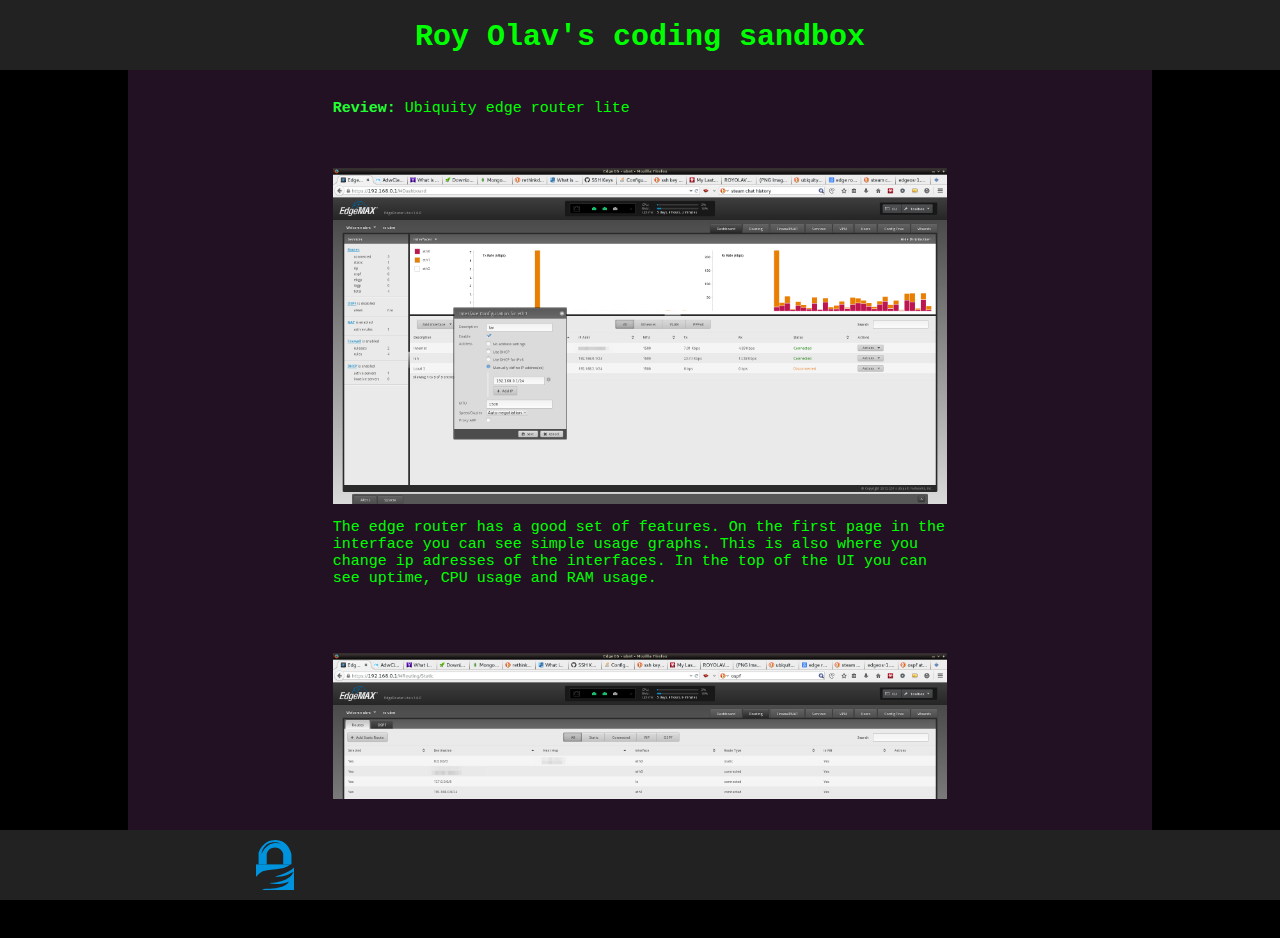
==== index.html @ d035870f "styling" ====
<html>
    <head>
        <link rel='stylesheet' type='text/css' href='style.css' />
        <title>
            ROYOLAV.net
        </title>
    </head>
    <body>
        <div id='outer'>
            <div id='top'>
                <h1>Roy Olav's coding sandbox</h1>
            </div>
        <div id='inner'>
            <div id='page'>
                <div class='post'>
                    <h><b>Review:</b> Ubiquity edge router lite</h></br></br></br></br>
                        <a href='images/edgeos/edgeos-1.png'>
                            <img src='images/edgeos/edgeos-1.png' width = 100%>
                        </img>
                    </a>
                        
                    <p>The edge router has a good set of features. On the first page in the 
                    interface
                    you can see simple usage graphs. This is also where you change ip 
                    adresses of 
                    the interfaces. In the top of the UI you can see uptime, CPU usage and 
                    RAM 
                    usage.
                    </p></br></br></br>
                        <a href='images/edgeos/edgeos-2.png'>
                            <img src='images/edgeos/edgeos-2.png' width = 100%>
                        </img>
                    </a>
                
                    <p>
                        In the next tab you can set up static routes and configure OSPF.
                    </p></br></br></br>
                        <a href='images/edgeos/edgeos-3.png'>
                            <img src='images/edgeos/edgeos-3.png' width = 100%>
                        </img>
                    </a>
                    <p>Simple port forwarding.</p></br></br></br>
                
                        <a href='images/edgeos/edgeos-4.png'>
                            <img src='images/edgeos/edgeos-4.png' width = 100%>
                        </img>
                    </a>
                    <p>The edge router lite has a quite advanced firewall UI.
                    In addition to setting access based on ip address and port you can filter
                    based on port state. Under the hood the router uses iptables, which you 
                    can 
                    acces with the CLI.</p></br></br></br>
                        <a href='images/edgeos/edgeos-5.png'>
                            <img src='images/edgeos/edgeos-5.png' width = 100%>
                        </img>
                    </a>
                
                    <p>The router can be very difficult to set up if you dont know what you 
                    are 
                    doing. One great example of that is the NAT. The image shows a simple
                    NAT configuration that works. You can choose to use the configuration 
                    wizard
                    to set up the router for you. But remember. It will <b>wipe all settings
                    </b> 
                    on the router.</p>
                    <br><br><br><br>
                        <a href='images/edgeos/edgeos-6.png'>
                            <img src='images/edgeos/edgeos-6.png' width = 100%>
                        </img>
                    </a>    
                
                    <p>The built-in DHCP-server in the router is easy to set up. You can 
                    easily
                    look up dhcp leases.</p>
                 
                    <br><br><br><br>
                        <a href='images/edgeos/edgeos-7.png'>
                            <img src='images/edgeos/edgeos-7.png' width = 100%>
                        </img>
                    </a>                
                 
                 
                    <p>Dynamic dns is easy to set up on this router, but I think it would be 
                    nice 
                    to be able to add other providers in the gui. I think TomatoUSB's ddns 
                    client 
                    is doing this the right way.
                    <br><br>
                    I would think you can make your own ddns client update script through
                    <a href='http://vyos.net/wiki/Task_schedulertask'>Task Scheduler</a>.
                    I havent tried 
                    this myself though, but I think it would work.
                    </p>
                 
                    <br><br><br><br>
                        <a href='images/edgeos/edgeos-8.png'>
                            <img src='images/edgeos/edgeos-8.png' width = 100%>
                        </img>
                    </a>
                    <p>You can have multiple users on the router. I think this is a nice 
                    feature, 
                    but without the 
                    possibility to have difrent access rights per user, I dont see how this 
                    would 
                    help me very far. I dont 
                    wont to give out admin rights. The operator user-mode is read-only.</p>
                
                    <b>Verdict</b>
                    <br>
                    <p>
                    The router is fast, and I love the feel of the router. I would have loved 
                    the 
                    posibility to add custom 
                    ddns updates easily, and more advanced user management. It is Difficult 
                    to 
                    set up the first time, and i 
                    would not recomend it to anyone without prior experience with networking. 
                    You 
                    cant set up IPv6 DHCP-PD  
                    in the GUI, which is a really basic feature.<br><br>All over i would 
                    recomend 
                    it, but only if you know 
                    what you are doing and dont need built-in WIFI.</p>
                    <br><br>
                    <img src='images/dice/5.svg' id='dice'></img>
                
                 
                </div>
                <div class='post'>
                    Second Post
                </div>
            </div> <!--page end-->
          </div> <!--inner end-->  
        </div> <!--outer end-->
        
        
        <div id='bottom'>
            <a href='gpg.asc'>
                <img class='b-img' src='images/gpg.svg'>
                </img>
            </a>
        </div><!--bottom end-->
    </body>
</html>
---- style.css ----
body{
    background-color: #000;
    padding: 0;
    margin: 0;
    overflow: hidden;
    font: 15px Monospace;
    color: #0f0;
}

#top{
    height: 50px;
    background-color: #222;
    overflow: hidden;
    width: 100%;
    padding-bottom: 20px;
}
#outer{
    overflow: none;
    height: 90%;
    padding-bottom: 10%;
    }
#inner{
    height: 90%;
    background-color:#212;
    padding-bottom: 100px;
    width: 80%;
    margin-left: auto;
    margin-right: auto;
    }
#page{
    overflow:auto;
    width: 100%;
    height: 100%;
    margin-top: 0px;
    background-color:#212;
    color: #00ff00;
    z-index: 200;
}

 
h1{
    font-size: 30px;
    text-align: center;
    color: #0f0;
}
.post{
    padding-top: 2em;
    margin-left: 20%;
    margin-right: 20%;
}

#bottom{
    position: absolute;
    z-index: 300;
    height: 50px;
    width: 60%;
    bottom: 0px;
    background-color: #222;
    padding-left: 20%;
    padding-right: 20%;
    padding-top: 10px;
    padding-bottom: 10px;
}
#space{
    overflow: none;
    height: 0px;
    background-color: #222;
    }
.b-img{
    height: 100%;
    margin-left: auto;
    margin-right: auto;
    width: auto;
}

a{
    color: #00aa00;
    }
b{
    color: #22ff33;
    }
    
#dice{
    width: 50px;
    height: 50px;
    position: relative;
    float: right;
    }
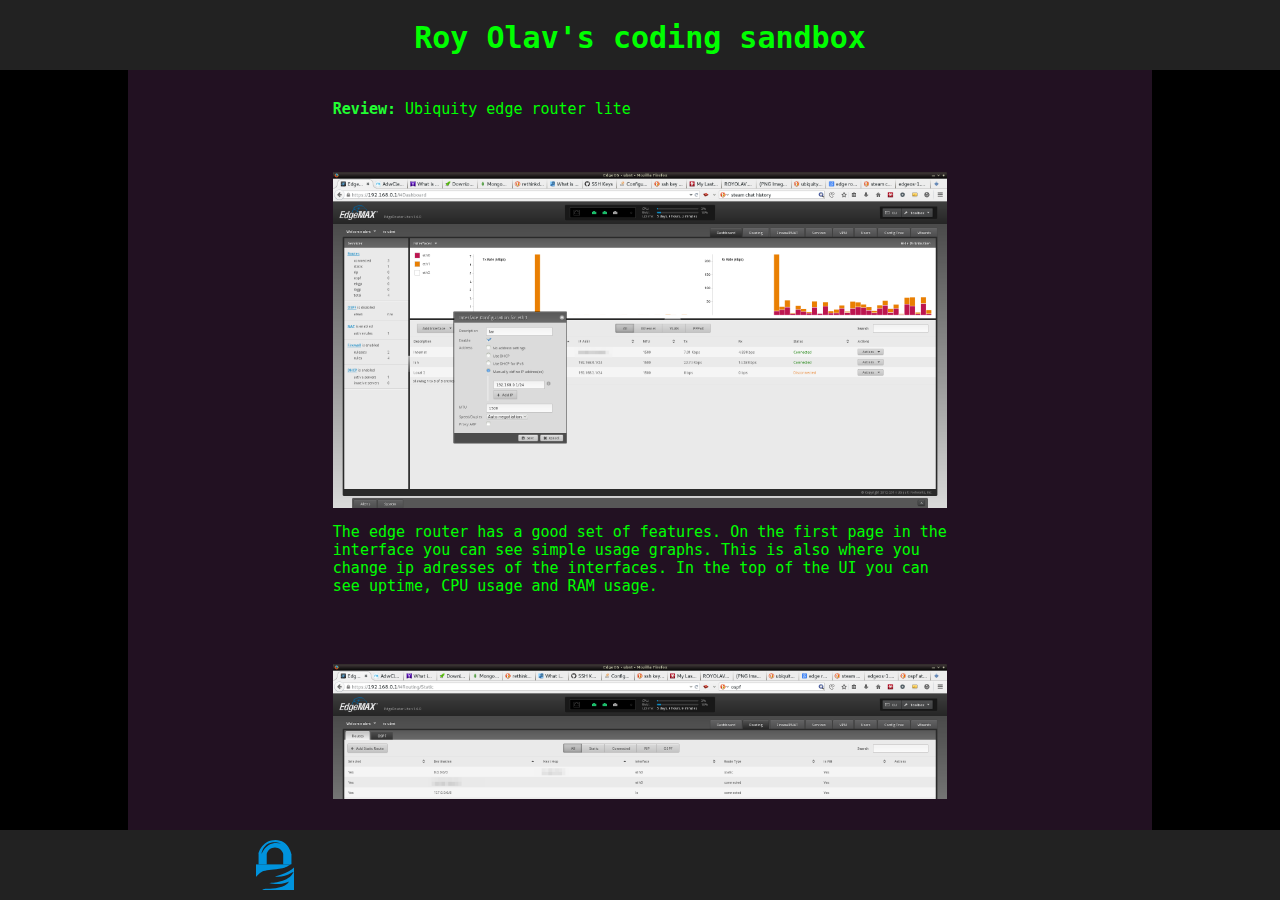
==== commit 20d3d065: "styling" ====
--- a/index.html
+++ b/index.html
@@ -132,7 +132,7 @@
             </div> <!--page end-->
           </div> <!--inner end-->  
         </div> <!--outer end-->
-        
+        <div id='space'></div>
         
         <div id='bottom'>
             <a href='gpg.asc'>
--- a/style.css
+++ b/style.css
@@ -17,8 +17,13 @@
 #outer{
     overflow: none;
     height: 90%;
-    padding-bottom: 10%;
     }
+    
+#space{
+    height: 10%;
+    margin-bottom: -70px;
+    }
+    
 #inner{
     height: 90%;
     background-color:#212;
@@ -49,23 +54,18 @@
     margin-right: 20%;
 }
 
+
+
 #bottom{
-    position: absolute;
     z-index: 300;
     height: 50px;
     width: 60%;
-    bottom: 0px;
     background-color: #222;
     padding-left: 20%;
     padding-right: 20%;
     padding-top: 10px;
     padding-bottom: 10px;
 }
-#space{
-    overflow: none;
-    height: 0px;
-    background-color: #222;
-    }
 .b-img{
     height: 100%;
     margin-left: auto;
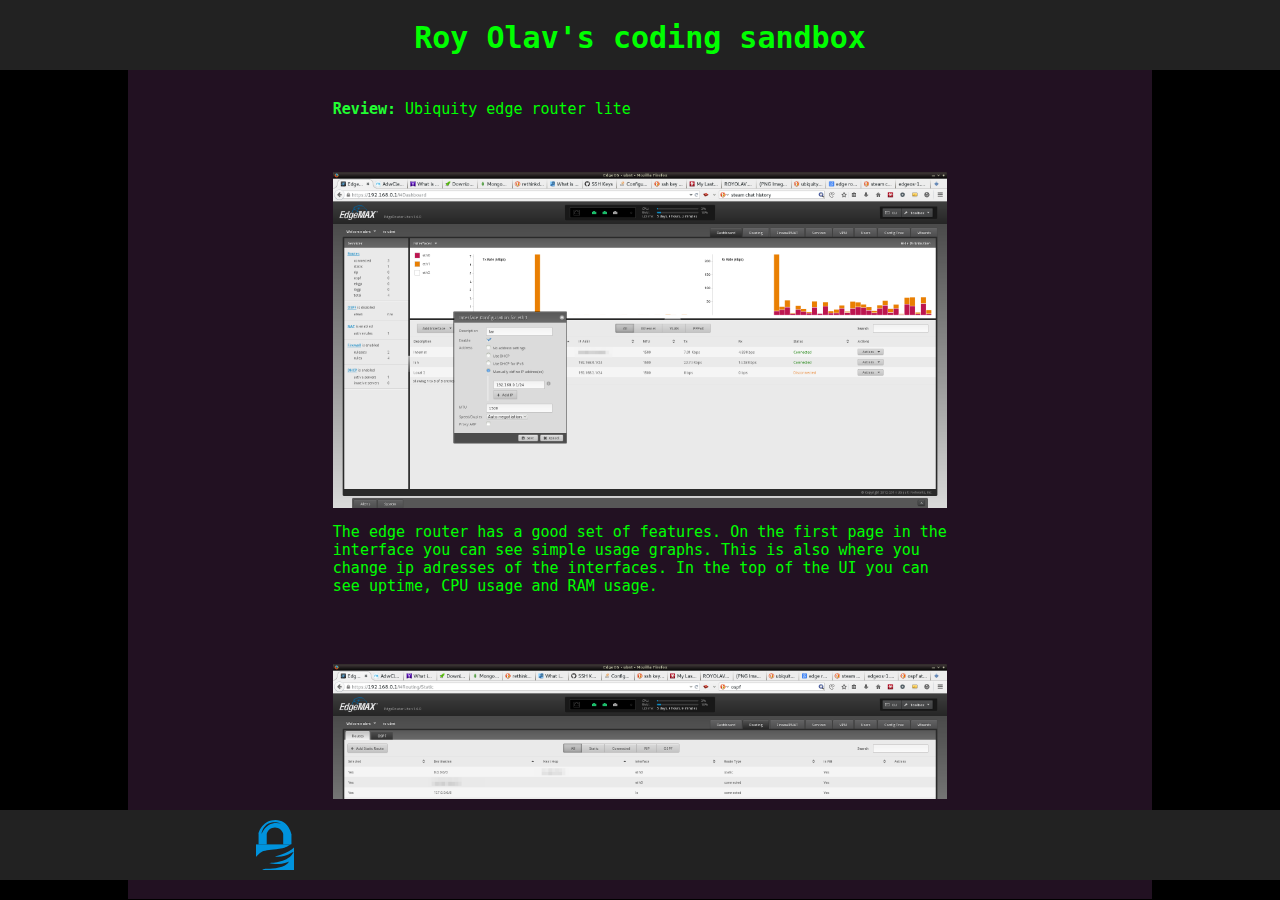
==== commit 07898801: "styling" ====
--- a/index.html
+++ b/index.html
@@ -132,7 +132,7 @@
             </div> <!--page end-->
           </div> <!--inner end-->  
         </div> <!--outer end-->
-        <div id='space'></div>
+        <!--<div id='space'></div>-->
         
         <div id='bottom'>
             <a href='gpg.asc'>
--- a/style.css
+++ b/style.css
@@ -60,6 +60,7 @@
     z-index: 300;
     height: 50px;
     width: 60%;
+    bottom: 0px;
     background-color: #222;
     padding-left: 20%;
     padding-right: 20%;
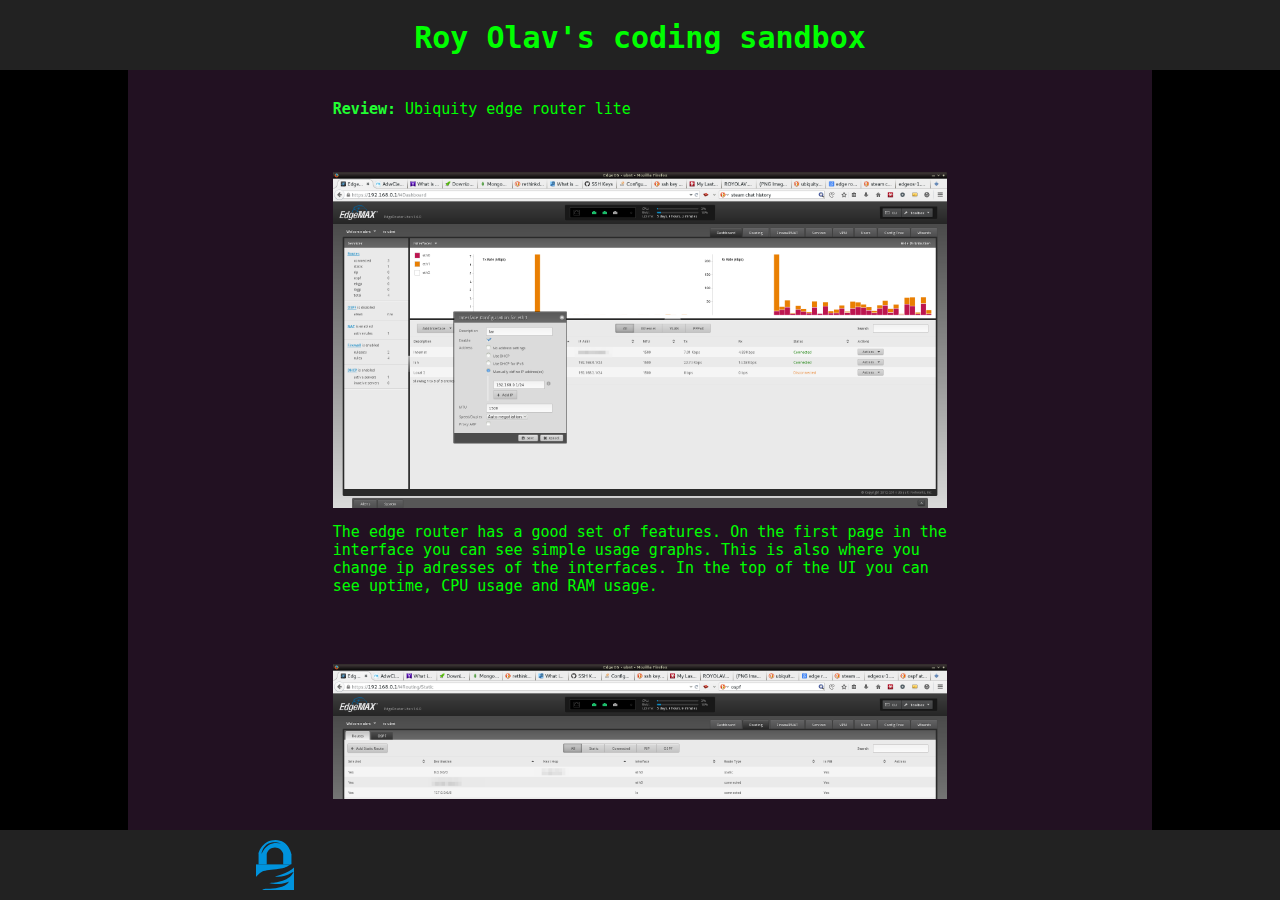
==== commit c426e890: "styling" ====
--- a/index.html
+++ b/index.html
@@ -6,6 +6,9 @@
         </title>
     </head>
     <body>
+        <div id='left'></div>
+        <div id='right'></div>
+    
         <div id='outer'>
             <div id='top'>
                 <h1>Roy Olav's coding sandbox</h1>
--- a/style.css
+++ b/style.css
@@ -1,12 +1,27 @@
 body{
-    background-color: #000;
+    background-color: #212;
     padding: 0;
     margin: 0;
     overflow: hidden;
     font: 15px Monospace;
     color: #0f0;
 }
-
+#left{
+    position: absolute;
+    left: 0px;
+    width: 10%;
+    height: 100%;
+    background-color: #000;
+    z-index: 20;
+    }
+#right{
+    position: absolute;
+    right: 0px;
+    width: 10%;
+    height: 100%;
+    background-color: #000;
+    z-index: 20;
+    }
 #top{
     height: 50px;
     background-color: #222;
@@ -15,19 +30,17 @@
     padding-bottom: 20px;
 }
 #outer{
+    position: absolute;
     overflow: none;
     height: 90%;
+    width: 100%;
+    z-index: 30;
     }
-    
-#space{
-    height: 10%;
-    margin-bottom: -70px;
-    }
-    
+
 #inner{
     height: 90%;
     background-color:#212;
-    padding-bottom: 100px;
+    padding-bottom: 50px;
     width: 80%;
     margin-left: auto;
     margin-right: auto;
@@ -57,15 +70,16 @@
 
 
 #bottom{
-    z-index: 300;
+    position: absolute;
+    z-index: 30;
     height: 50px;
     width: 60%;
     bottom: 0px;
     background-color: #222;
     padding-left: 20%;
     padding-right: 20%;
+    padding-bottom: 10px;
     padding-top: 10px;
-    padding-bottom: 10px;
 }
 .b-img{
     height: 100%;
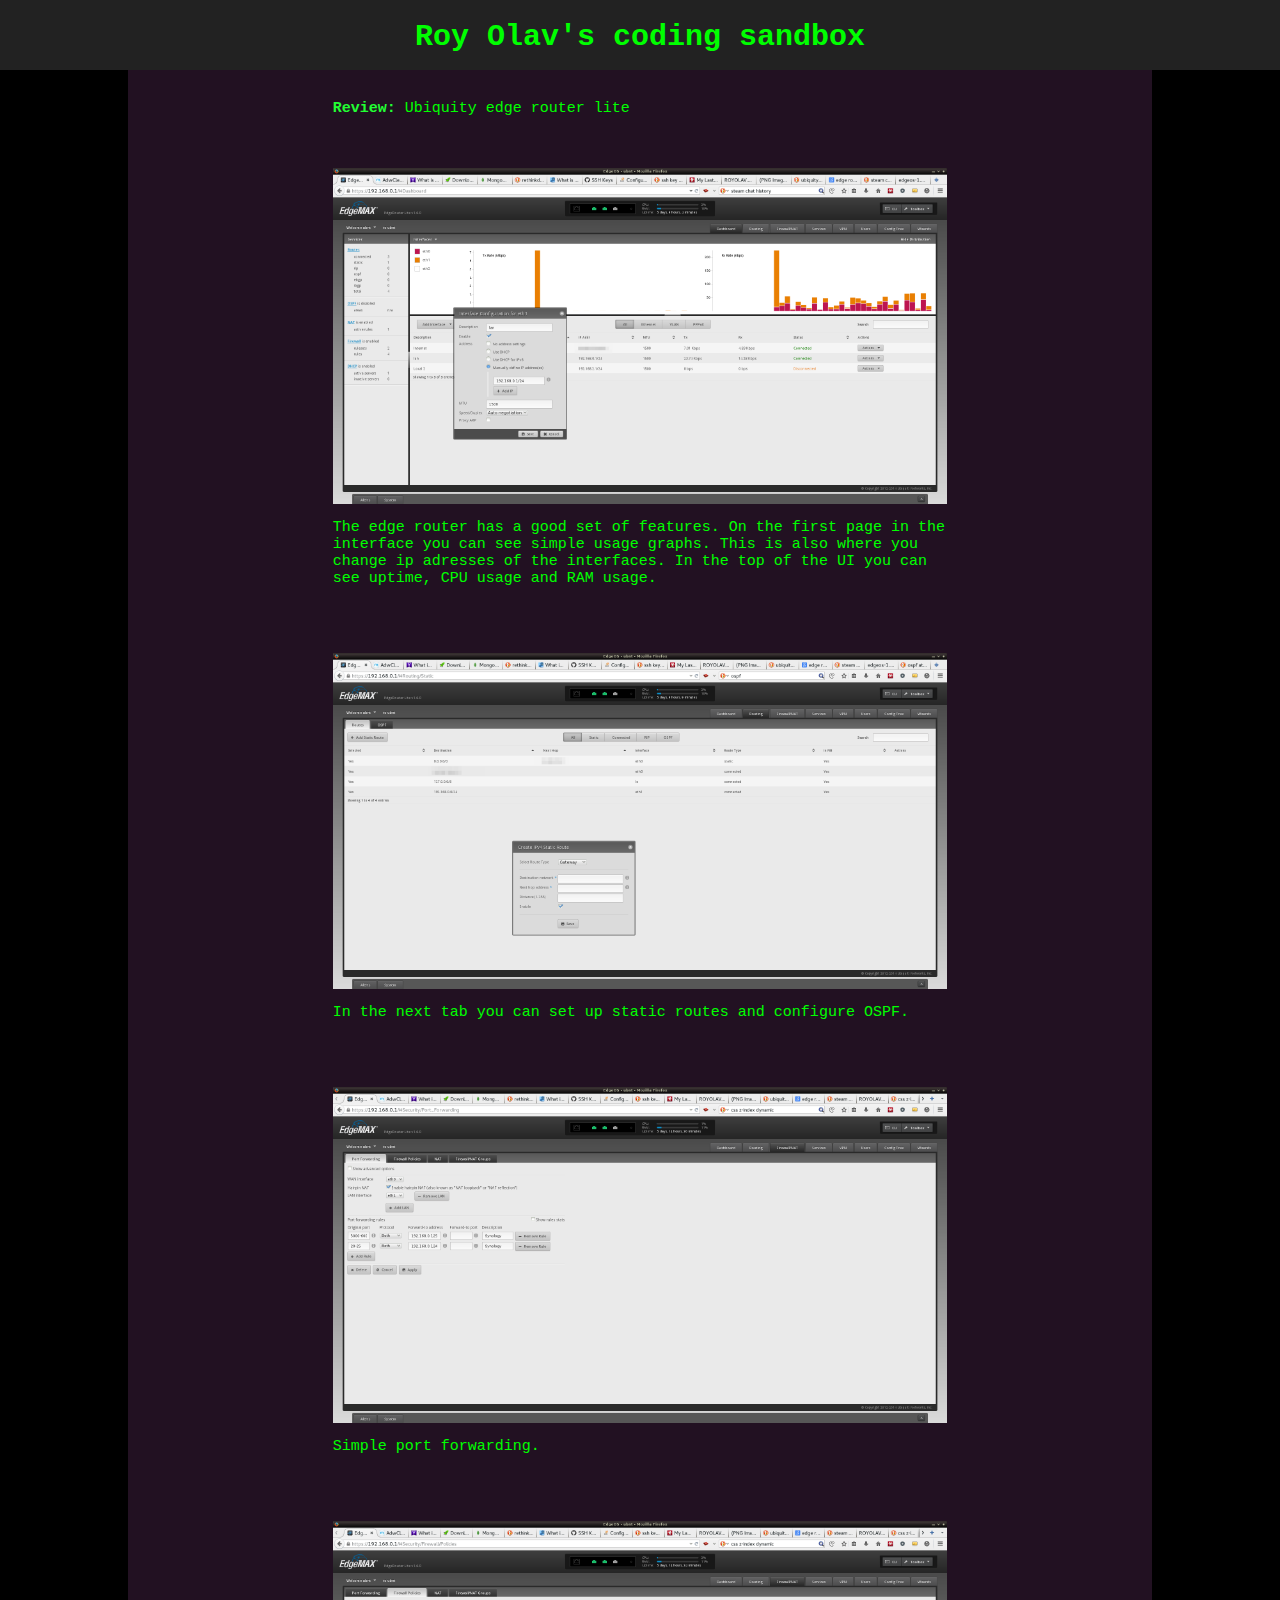
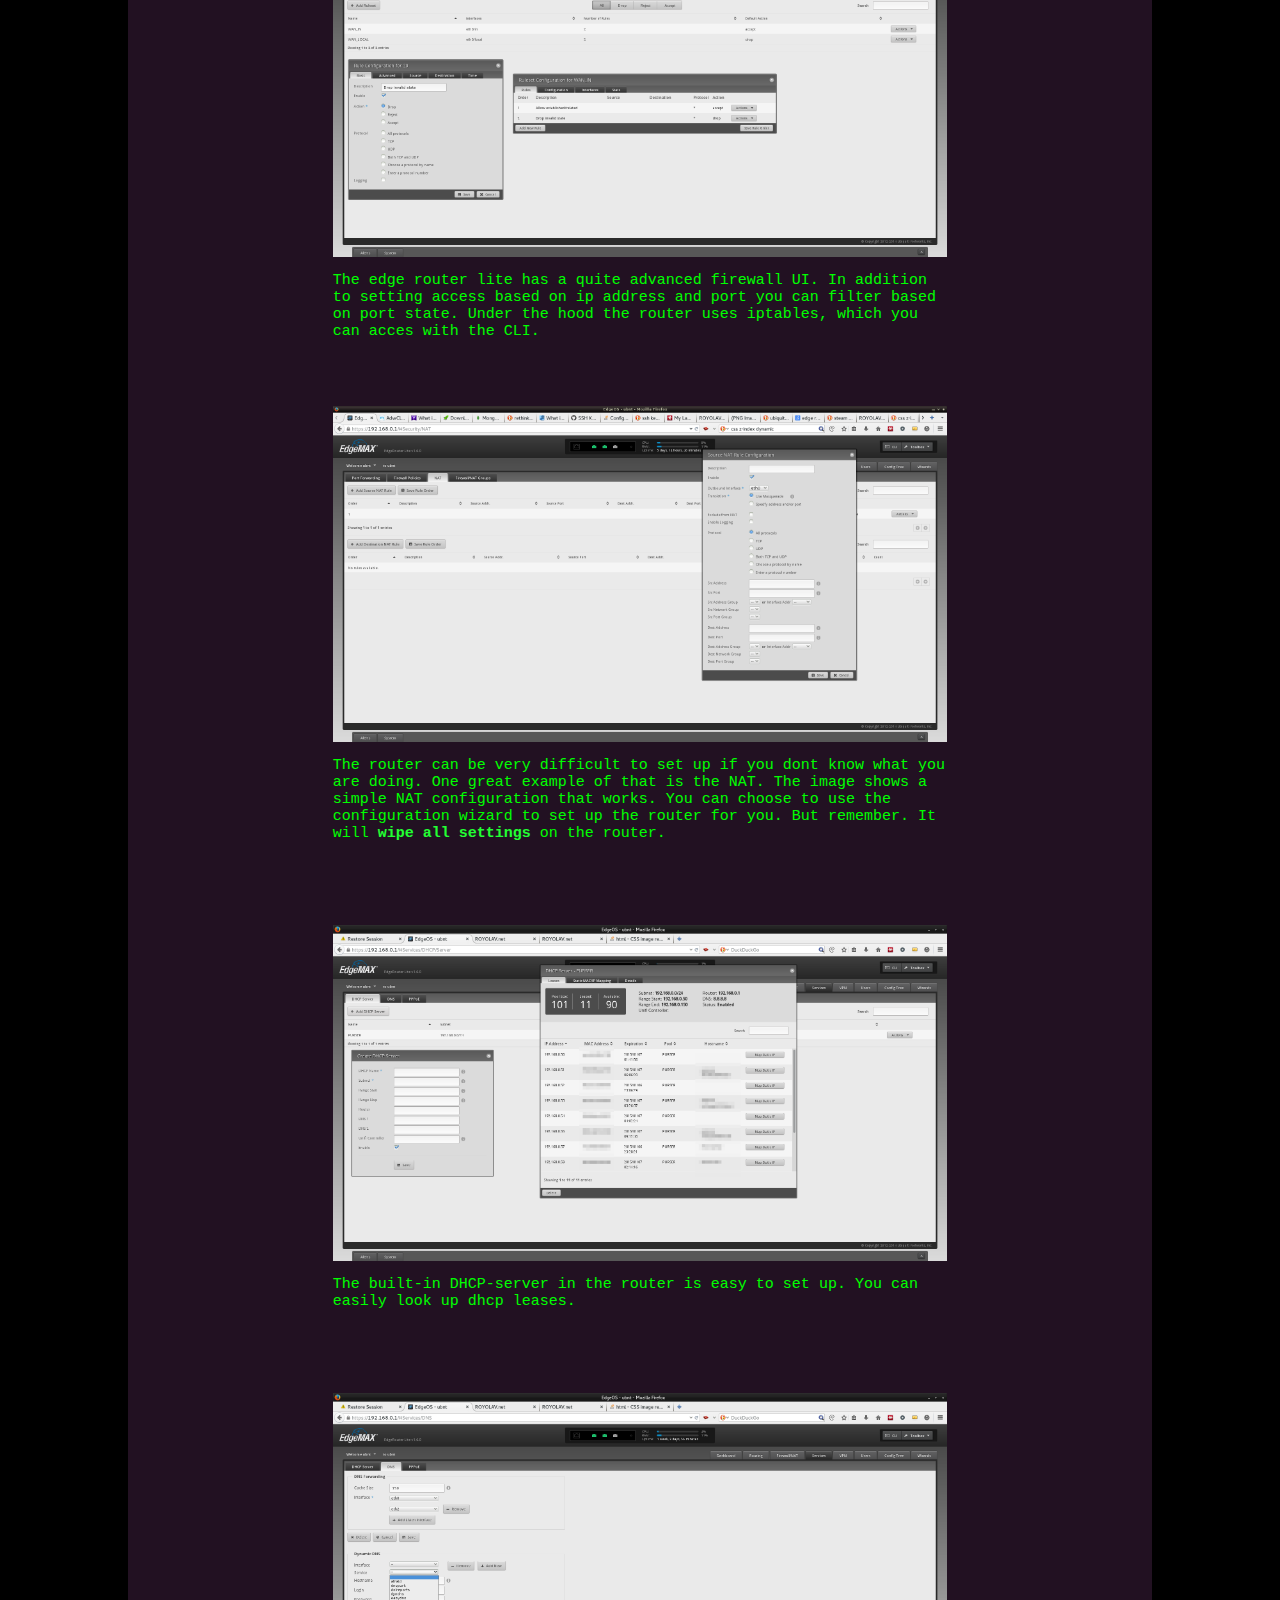
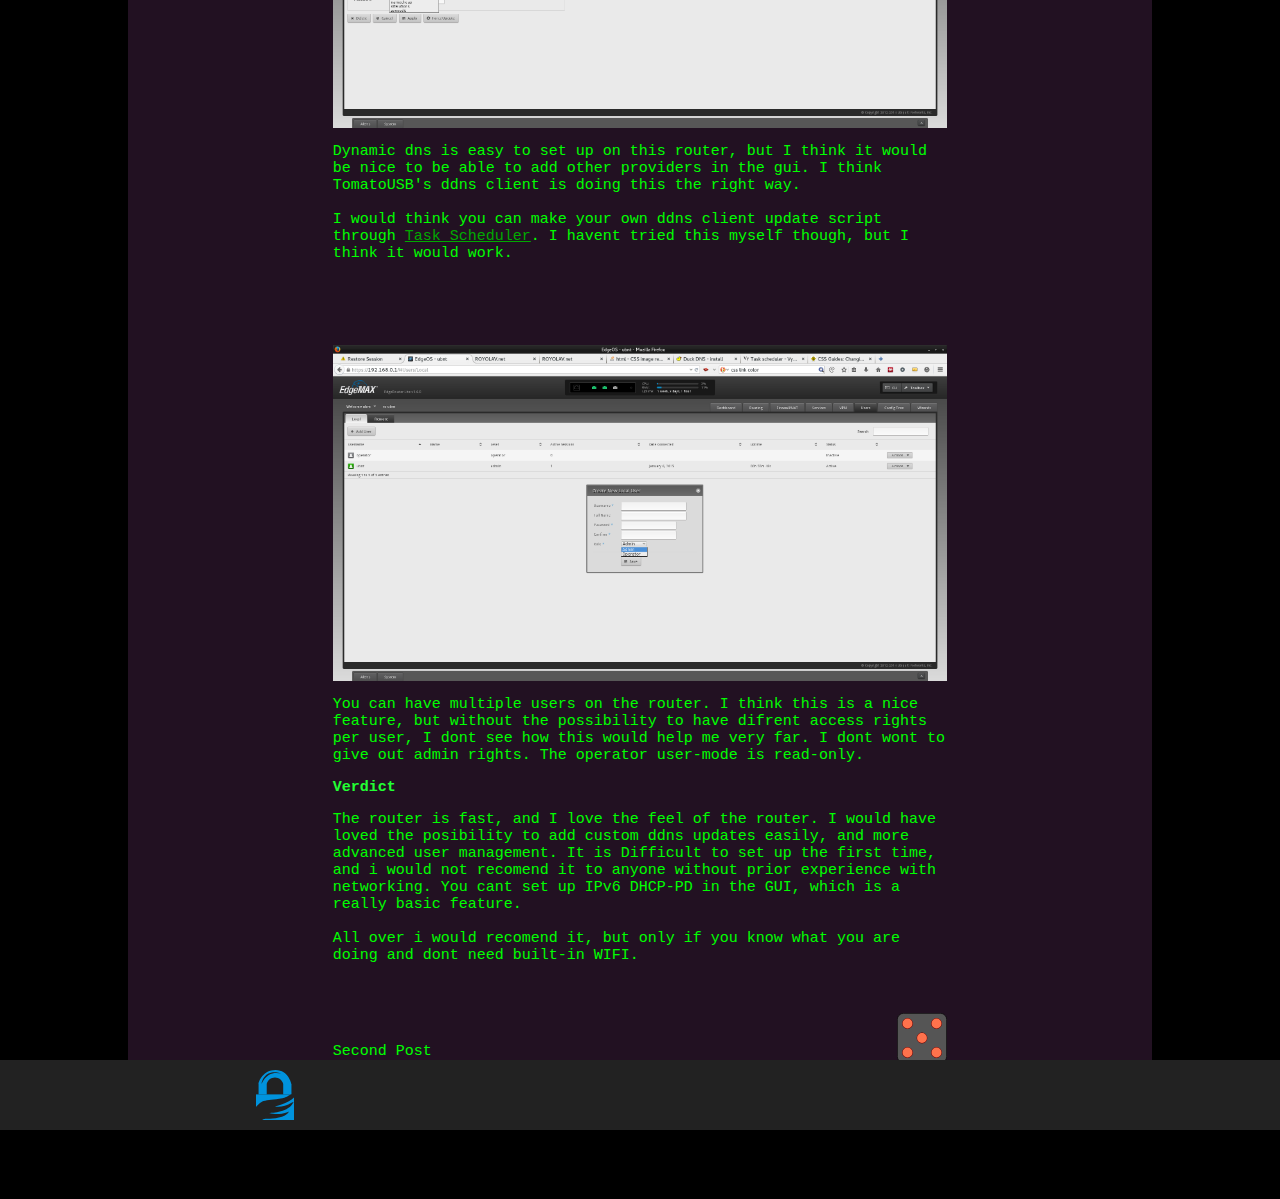
==== commit b137cedb: "js styling" ====
--- a/index.html
+++ b/index.html
@@ -1,19 +1,17 @@
 <html>
     <head>
+        <meta charset='utf-8'></meta>
+        <script src='dynamic.js' type='text/javascript'></script>
         <link rel='stylesheet' type='text/css' href='style.css' />
         <title>
             ROYOLAV.net
         </title>
     </head>
     <body>
-        <div id='left'></div>
-        <div id='right'></div>
-    
-        <div id='outer'>
             <div id='top'>
                 <h1>Roy Olav's coding sandbox</h1>
             </div>
-        <div id='inner'>
+            
             <div id='page'>
                 <div class='post'>
                     <h><b>Review:</b> Ubiquity edge router lite</h></br></br></br></br>
@@ -133,9 +131,7 @@
                     Second Post
                 </div>
             </div> <!--page end-->
-          </div> <!--inner end-->  
-        </div> <!--outer end-->
-        <!--<div id='space'></div>-->
+        <div id='space'></div>
         
         <div id='bottom'>
             <a href='gpg.asc'>
--- a/style.css
+++ b/style.css
@@ -1,27 +1,13 @@
 body{
-    background-color: #212;
+    background-color: #000;
     padding: 0;
     margin: 0;
-    overflow: hidden;
+    overflow-y: scroll;
+    overflow-x: hidden;
     font: 15px Monospace;
     color: #0f0;
 }
-#left{
-    position: absolute;
-    left: 0px;
-    width: 10%;
-    height: 100%;
-    background-color: #000;
-    z-index: 20;
-    }
-#right{
-    position: absolute;
-    right: 0px;
-    width: 10%;
-    height: 100%;
-    background-color: #000;
-    z-index: 20;
-    }
+
 #top{
     height: 50px;
     background-color: #222;
@@ -29,30 +15,15 @@
     width: 100%;
     padding-bottom: 20px;
 }
-#outer{
-    position: absolute;
-    overflow: none;
-    height: 90%;
-    width: 100%;
-    z-index: 30;
-    }
-
-#inner{
-    height: 90%;
-    background-color:#212;
-    padding-bottom: 50px;
+#space{}
+#page{
     width: 80%;
-    margin-left: auto;
-    margin-right: auto;
-    }
-#page{
-    overflow:auto;
-    width: 100%;
-    height: 100%;
     margin-top: 0px;
     background-color:#212;
     color: #00ff00;
-    z-index: 200;
+    margin-left: auto;
+    margin-right: auto;
+
 }
 
  
@@ -70,11 +41,10 @@
 
 
 #bottom{
-    position: absolute;
+    position: relative;
     z-index: 30;
     height: 50px;
     width: 60%;
-    bottom: 0px;
     background-color: #222;
     padding-left: 20%;
     padding-right: 20%;
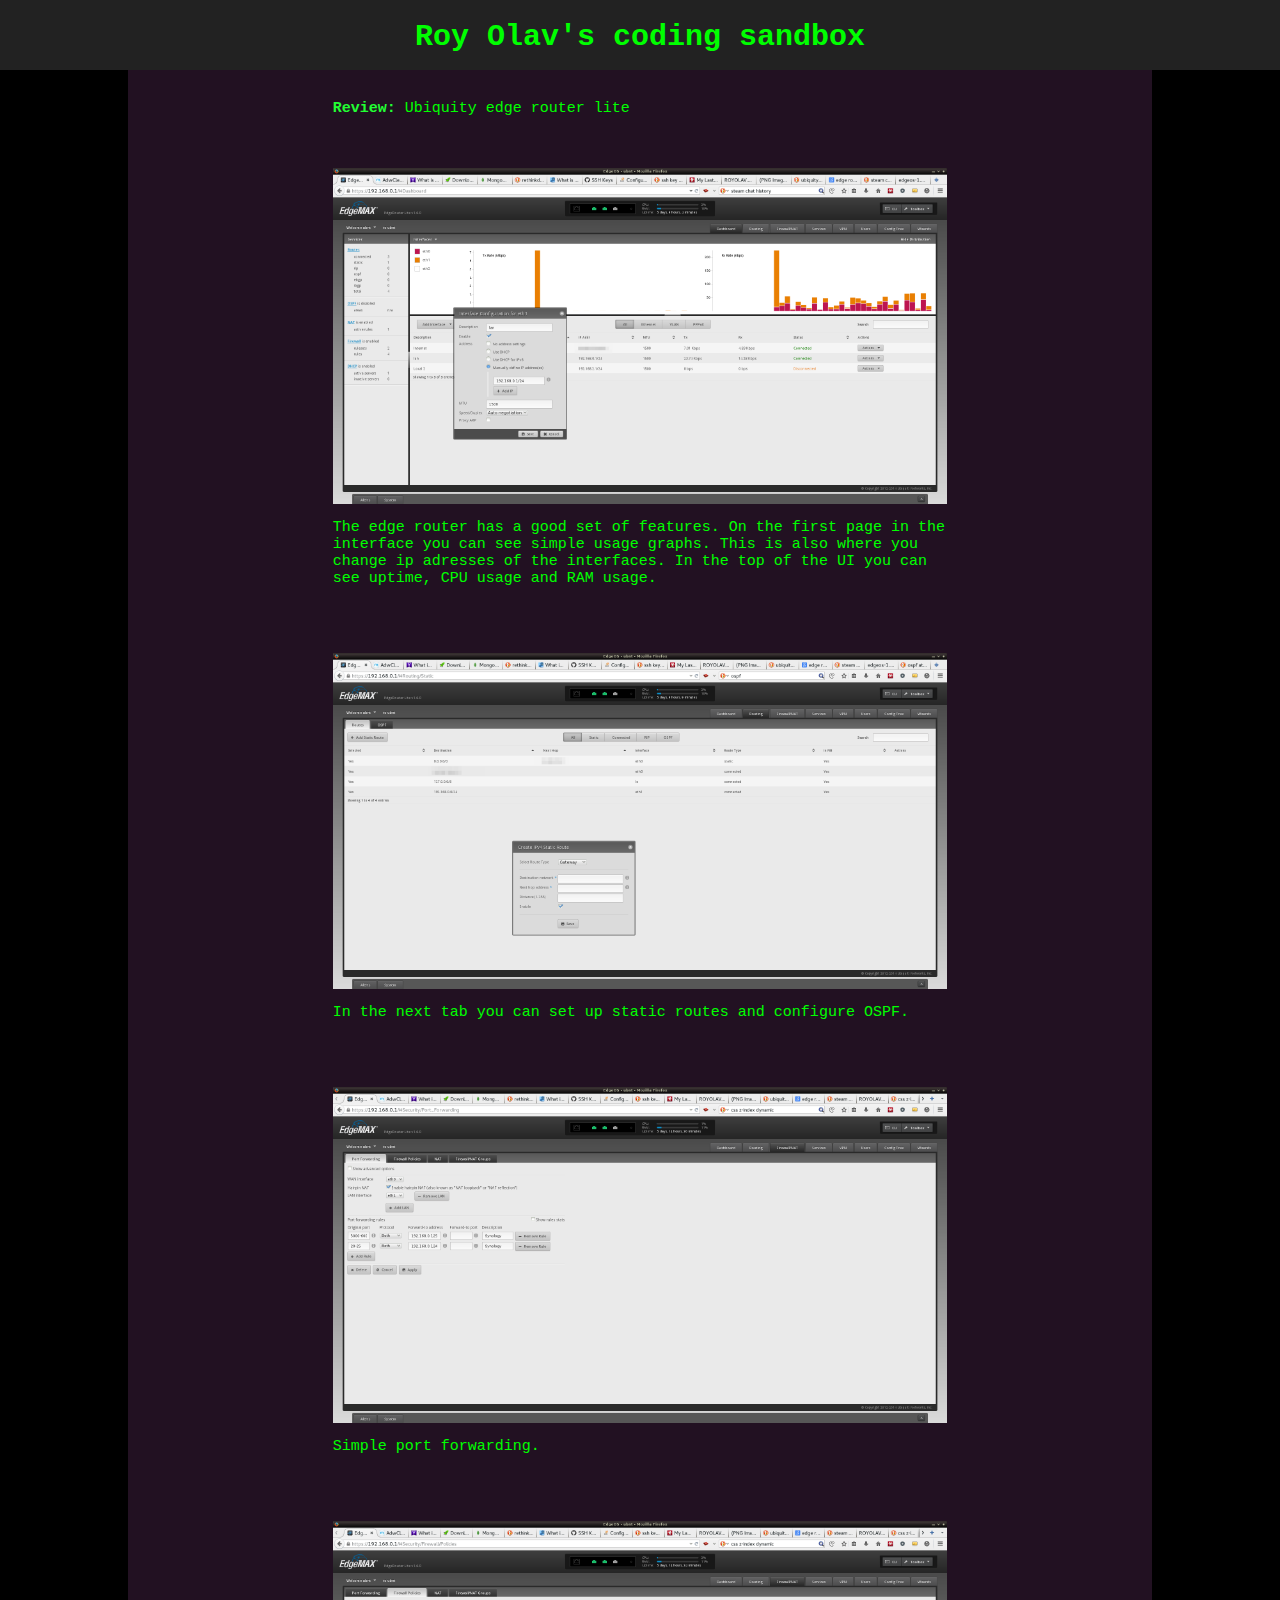
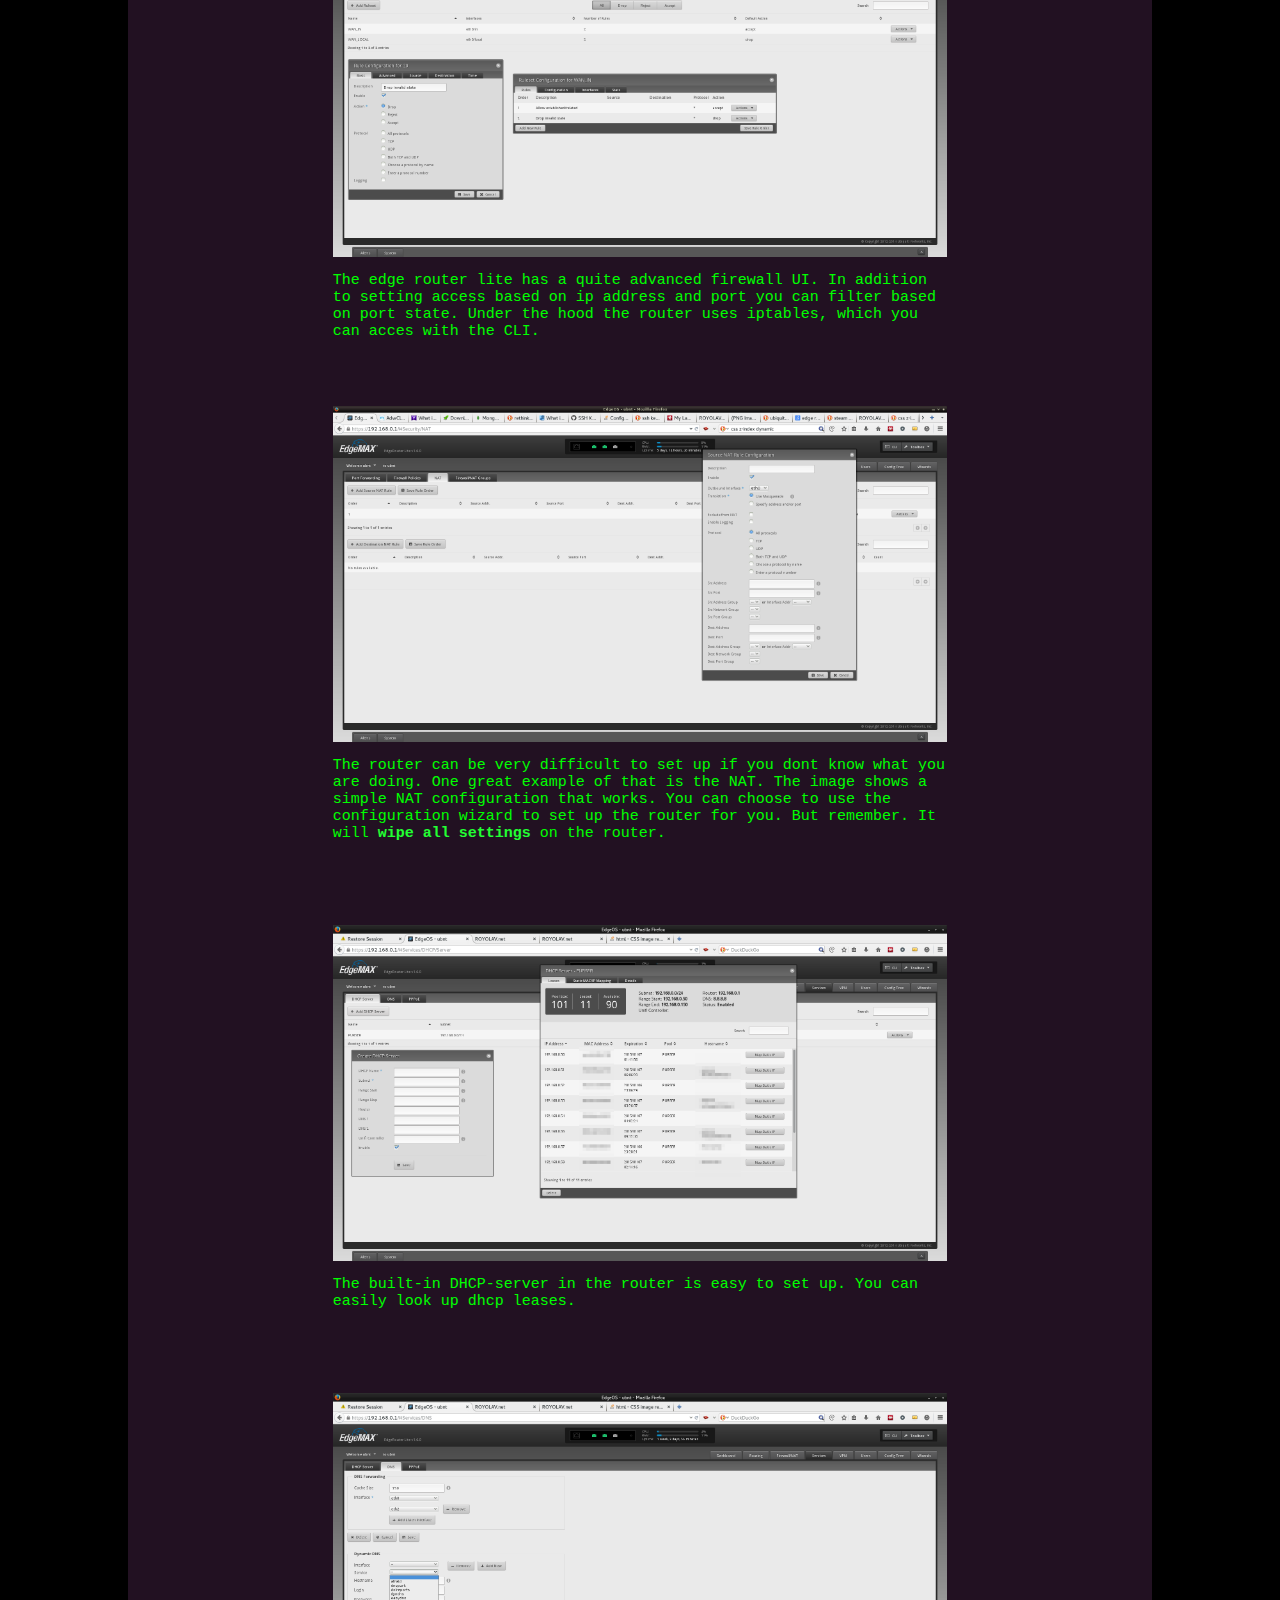
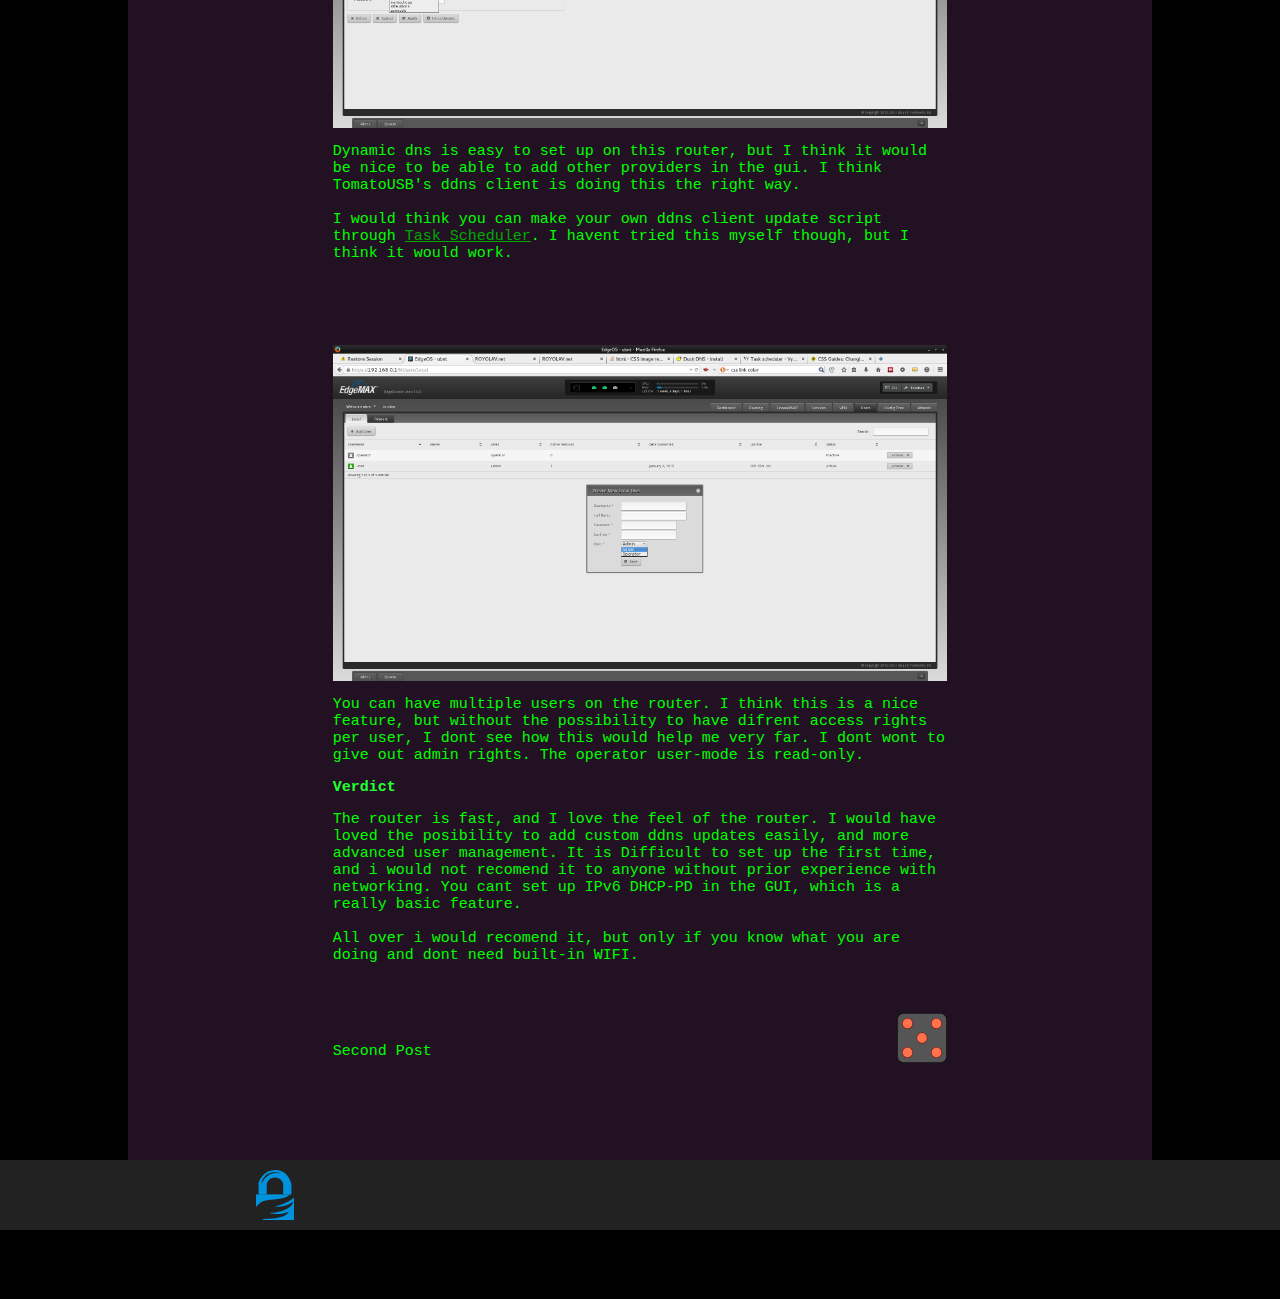
==== commit 28b619ba: "test" ====
--- a/index.html
+++ b/index.html
@@ -1,7 +1,7 @@
 <html>
     <head>
         <meta charset='utf-8'></meta>
-        <script src='dynamic.js' type='text/javascript'></script>
+        <script src='space.js' type='text/javascript'></script>
         <link rel='stylesheet' type='text/css' href='style.css' />
         <title>
             ROYOLAV.net
--- a/style.css
+++ b/style.css
@@ -2,12 +2,21 @@
     background-color: #000;
     padding: 0;
     margin: 0;
-    overflow-y: scroll;
     overflow-x: hidden;
     font: 15px Monospace;
     color: #0f0;
 }
 
+#space{
+    width: 80%;
+    background-color:#212;
+    margin-left: auto;
+    margin-right: auto;
+    border-width: 0px;
+    padding-top: 0px;
+    margin-top: 0px;
+    }
+    
 #top{
     height: 50px;
     background-color: #222;
@@ -15,7 +24,6 @@
     width: 100%;
     padding-bottom: 20px;
 }
-#space{}
 #page{
     width: 80%;
     margin-top: 0px;
@@ -23,7 +31,10 @@
     color: #00ff00;
     margin-left: auto;
     margin-right: auto;
-
+    
+    border-width: 0px;
+    margin-bottom: 0px;
+    padding-bottom: 0px;
 }
 
  
@@ -37,8 +48,6 @@
     margin-left: 20%;
     margin-right: 20%;
 }
-
-
 
 #bottom{
     position: relative;
